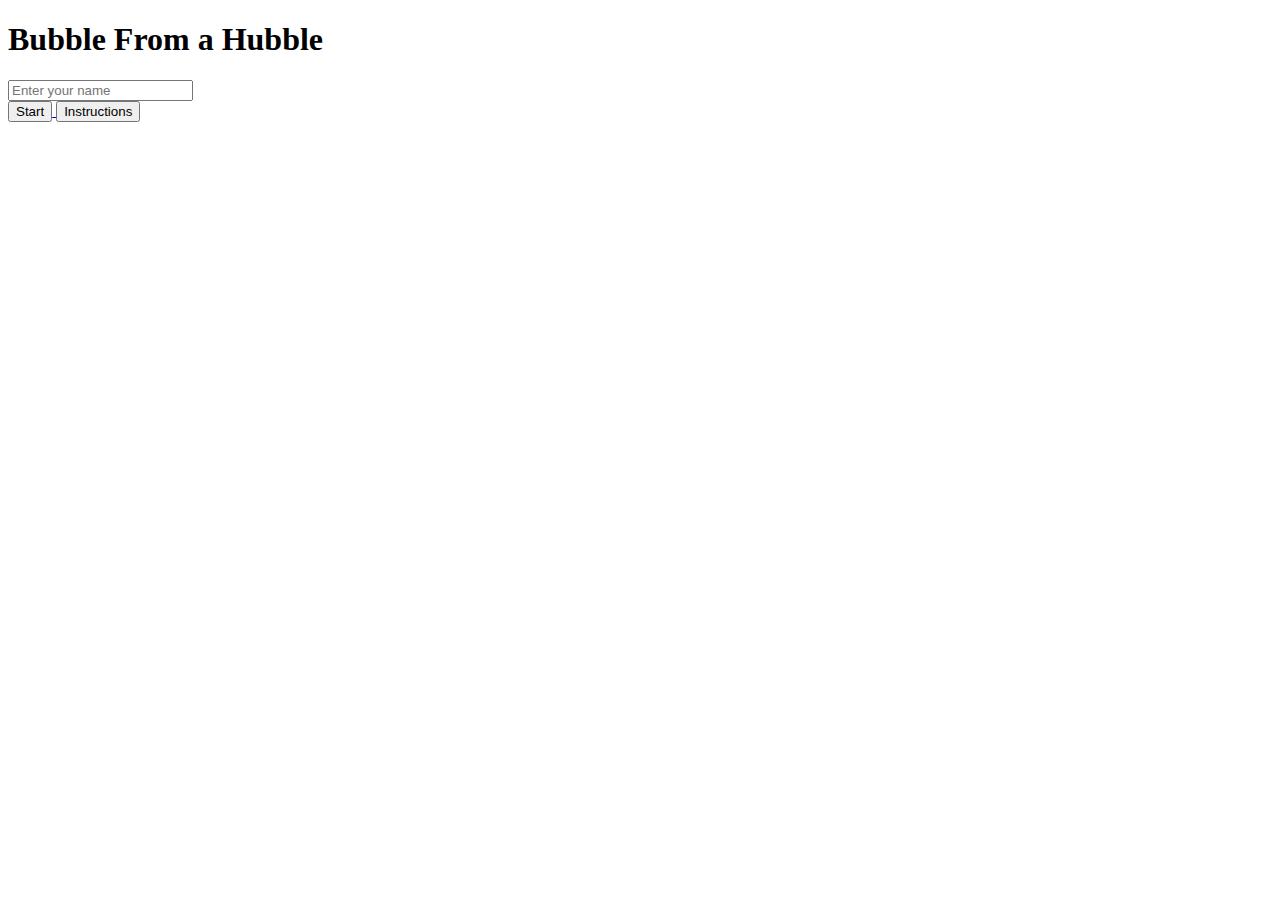
==== index.html @ cfd1241a "completed the front page" ====
<!DOCTYPE html>
<html lang="en_US">
<head>
    <meta charset="UTF-8"/>
    <meta name="viewport" content="width=device-width, initial-scale=1.0" >
    <link rel="stylesheet" type="text/css" href="./style.css"/>
    <title>Bubble Hubble</title>
</head>
<body>
    <div id="main">

        <div id="title">
            <h1>Bubble From a Hubble</h1>
        </div>


        <div id="playerName">
            <input type="text" placeholder="Enter your name"/>
        </div>


        <div class="options">

            <a href="./gameBoard.html">
                <button class="start-instructions">Start</button>
            </a>


            <a href="./instructions.html">
                <button class="start-instructions">Instructions</button>
            </a>

        </div>

    </div>

</body>
</html>
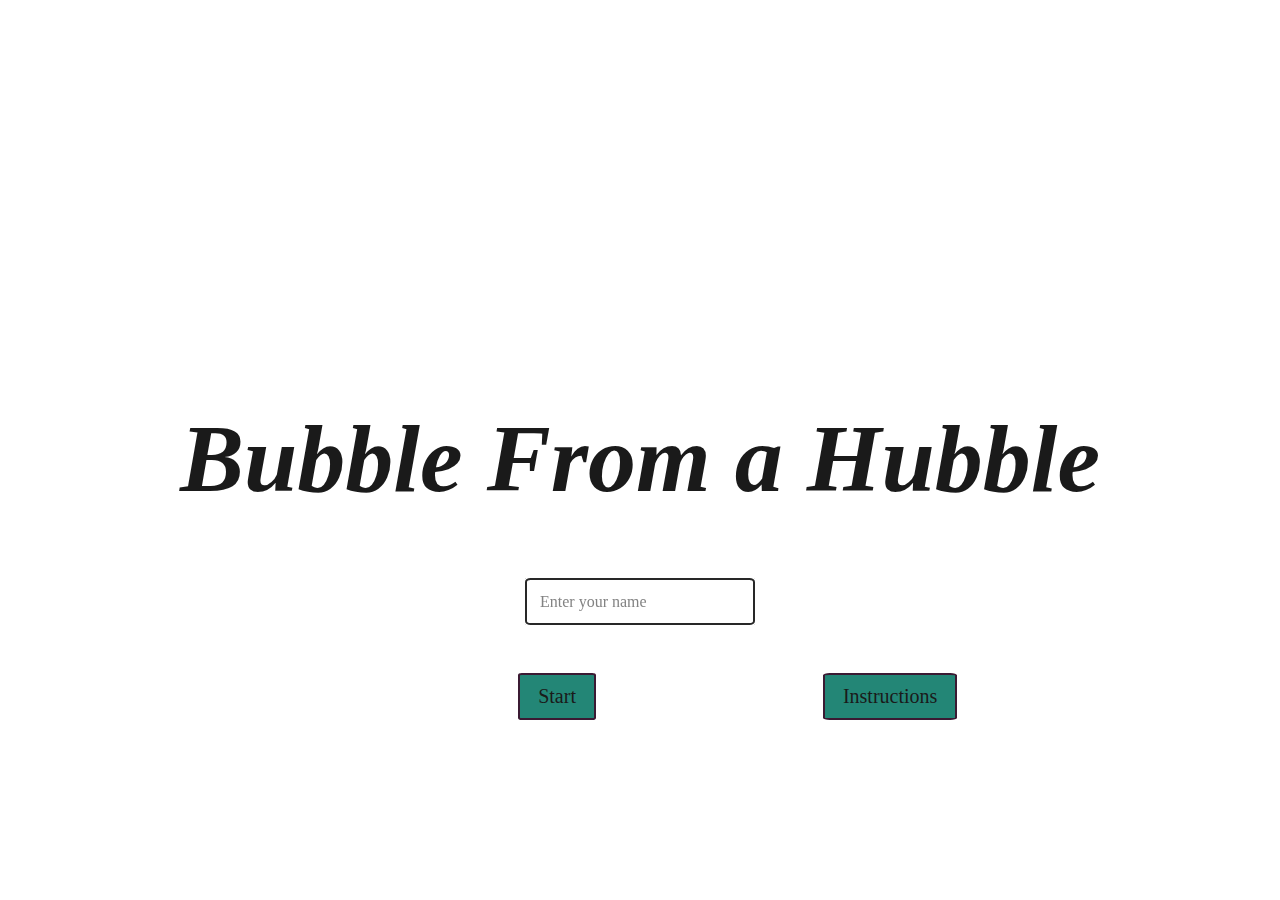
==== commit f4863c1c: "Adding audio and javascript" ====
--- a/index.html
+++ b/index.html
@@ -4,10 +4,14 @@
     <meta charset="UTF-8"/>
     <meta name="viewport" content="width=device-width, initial-scale=1.0" >
     <link rel="stylesheet" type="text/css" href="./style.css"/>
+    <script src="./game.js"></script>
     <title>Bubble Hubble</title>
 </head>
 <body>
     <div id="main">
+        <audio id="FirstPage" autoplay>
+            <source src="./FirstPage.mp3" type="audio/mpeg">
+        </audio>
 
         <div id="title">
             <h1>Bubble From a Hubble</h1>
@@ -15,14 +19,14 @@
 
 
         <div id="playerName">
-            <input type="text" placeholder="Enter your name"/>
+            <input id="name" type="text" placeholder="Enter your name" maxlength="20" autofocus>
         </div>
 
 
         <div class="options">
 
-            <a href="./gameBoard.html">
-                <button class="start-instructions">Start</button>
+            <a>
+                <button class="start-instructions" onclick="startGame()">Start</button>
             </a>
 
 
--- a/style.css
+++ b/style.css
@@ -0,0 +1,71 @@
+*{
+    margin: 0;
+    padding: 0;
+    box-sizing: border-box;
+    font-family: 'Times New Roman';
+}
+
+html, body{
+    width: 100%;
+    height: 100%;
+    align-content: center;
+}
+
+#title{
+    font-style: italic;
+    text-align: center;
+    padding-top: 10%;
+    font-size: xxx-large;
+}
+
+#playerName{
+    margin-top: 5%;
+    text-align: center; 
+}
+
+#playerName > input{
+    padding: 1%;
+    border-radius: 2%;
+    font-size: medium;
+}
+
+h1{
+    text-align: center;
+}
+
+.start-instructions{
+    border: 2px solid #25001c;
+    border-radius: 5%;
+    background-color: #b24b4b;
+    padding: 10px 18px;
+    text-align: center;
+    margin-top: 7px;
+    font-size: 20px;
+    margin-left: 12px;
+    cursor: pointer;
+    background-color: rgb(11, 121, 103);
+    width: max-content;
+}
+
+.options{
+    display: flex;
+    align-items: center;
+    justify-content: space-around;
+}
+
+.options{
+    position: absolute;
+    bottom: 20%;
+    right: 42%;
+    gap: 91%;
+}
+
+body{
+    width: inherit;
+    height: inherit;
+    opacity:0.9;
+    background-size: cover;
+    background-attachment: fixed;
+    background-repeat: no-repeat;
+    background-image: url(https://media.istockphoto.com/id/1150441853/vector/realistic-collagen-droplets-set-isolated-on-white-background-realistic-vector-clear-dews.jpg?s=612x612&w=0&k=20&c=yQ9QCLHDAP1B0rXJEr1f5rJo1t_3oALs5dUSsmpISS8=);
+} 
